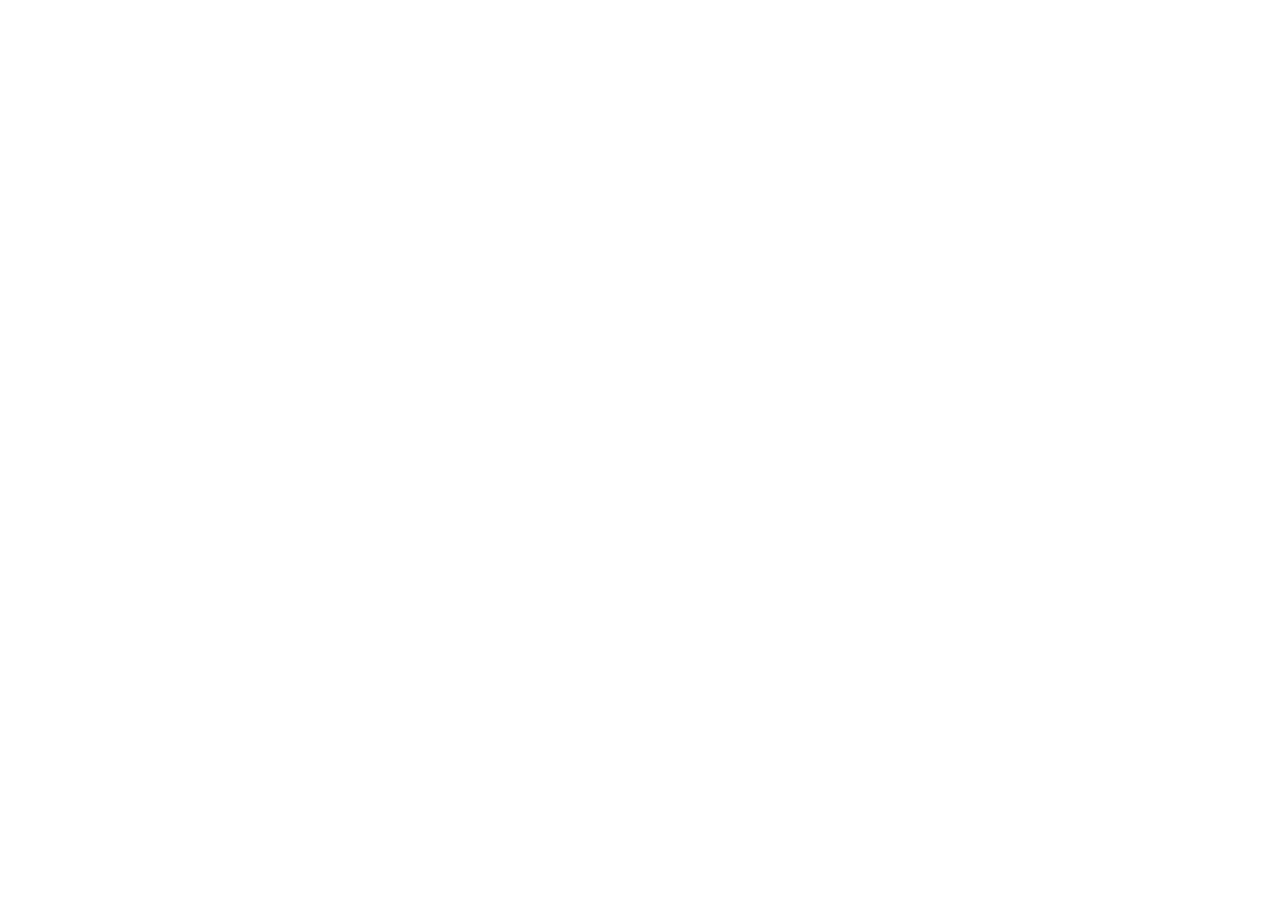
==== Aula04/Box/index.html @ 530f4708 "Aula 04 iniciada" ====
<!DOCTYPE html>
<html lang="pt-br">
<head>
    <meta charset="UTF-8">
    <meta name="viewport" content="width=device-width, initial-scale=1.0">
    <title>Index</title>
</head>
<body>
    
</body>
</html>
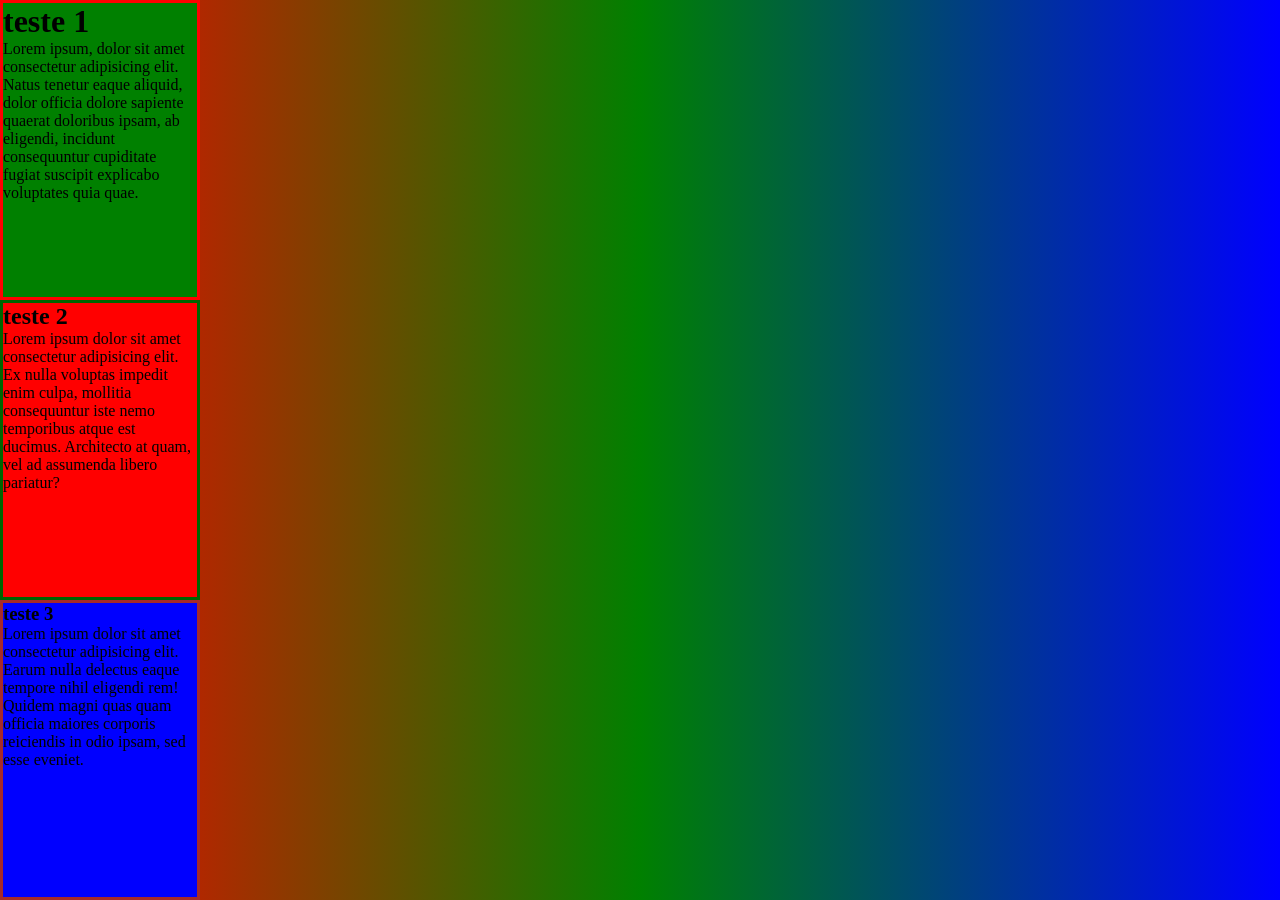
==== commit 3334cf1c: "intervalo" ====
--- a/Aula04/Box/index.html
+++ b/Aula04/Box/index.html
@@ -4,8 +4,20 @@
     <meta charset="UTF-8">
     <meta name="viewport" content="width=device-width, initial-scale=1.0">
     <title>Index</title>
+    <link rel="stylesheet" href="style.css">
 </head>
 <body>
-    
+    <div class="box1">
+        <h1>teste 1</h1>
+        Lorem ipsum, dolor sit amet consectetur adipisicing elit. Natus tenetur eaque aliquid, dolor officia dolore sapiente quaerat doloribus ipsam, ab eligendi, incidunt consequuntur cupiditate fugiat suscipit explicabo voluptates quia quae.
+    </div>
+    <div class="box2">
+        <h2>teste 2</h2>
+        Lorem ipsum dolor sit amet consectetur adipisicing elit. Ex nulla voluptas impedit enim culpa, mollitia consequuntur iste nemo temporibus atque est ducimus. Architecto at quam, vel ad assumenda libero pariatur?
+    </div>
+    <div class="box3">
+        <h3>teste 3</h3>
+        Lorem ipsum dolor sit amet consectetur adipisicing elit. Earum nulla delectus eaque tempore nihil eligendi rem! Quidem magni quas quam officia maiores corporis reiciendis in odio ipsam, sed esse eveniet.
+    </div>
 </body>
 </html>
--- a/Aula04/Box/style.css
+++ b/Aula04/Box/style.css
@@ -0,0 +1,34 @@
+*{
+    margin: 0%;
+    padding: 0%;
+    box-sizing: border-box;
+}
+
+.box1{
+height: 300px;
+width: 200px;
+background-color: green;
+border-style:solid;
+border-color: red;
+}
+
+.box2{
+    height: 300px;
+    width: 200px;
+    background-color: red;
+    border-style:solid;
+    border-color: darkgreen;
+
+}
+
+.box3{
+    height: 300px;
+    width: 200px;
+    background-color: blue;
+    border-style:solid;
+    border-color: brown;
+}
+
+body{
+    background-image: linear-gradient(to right, red, green, blue);
+}
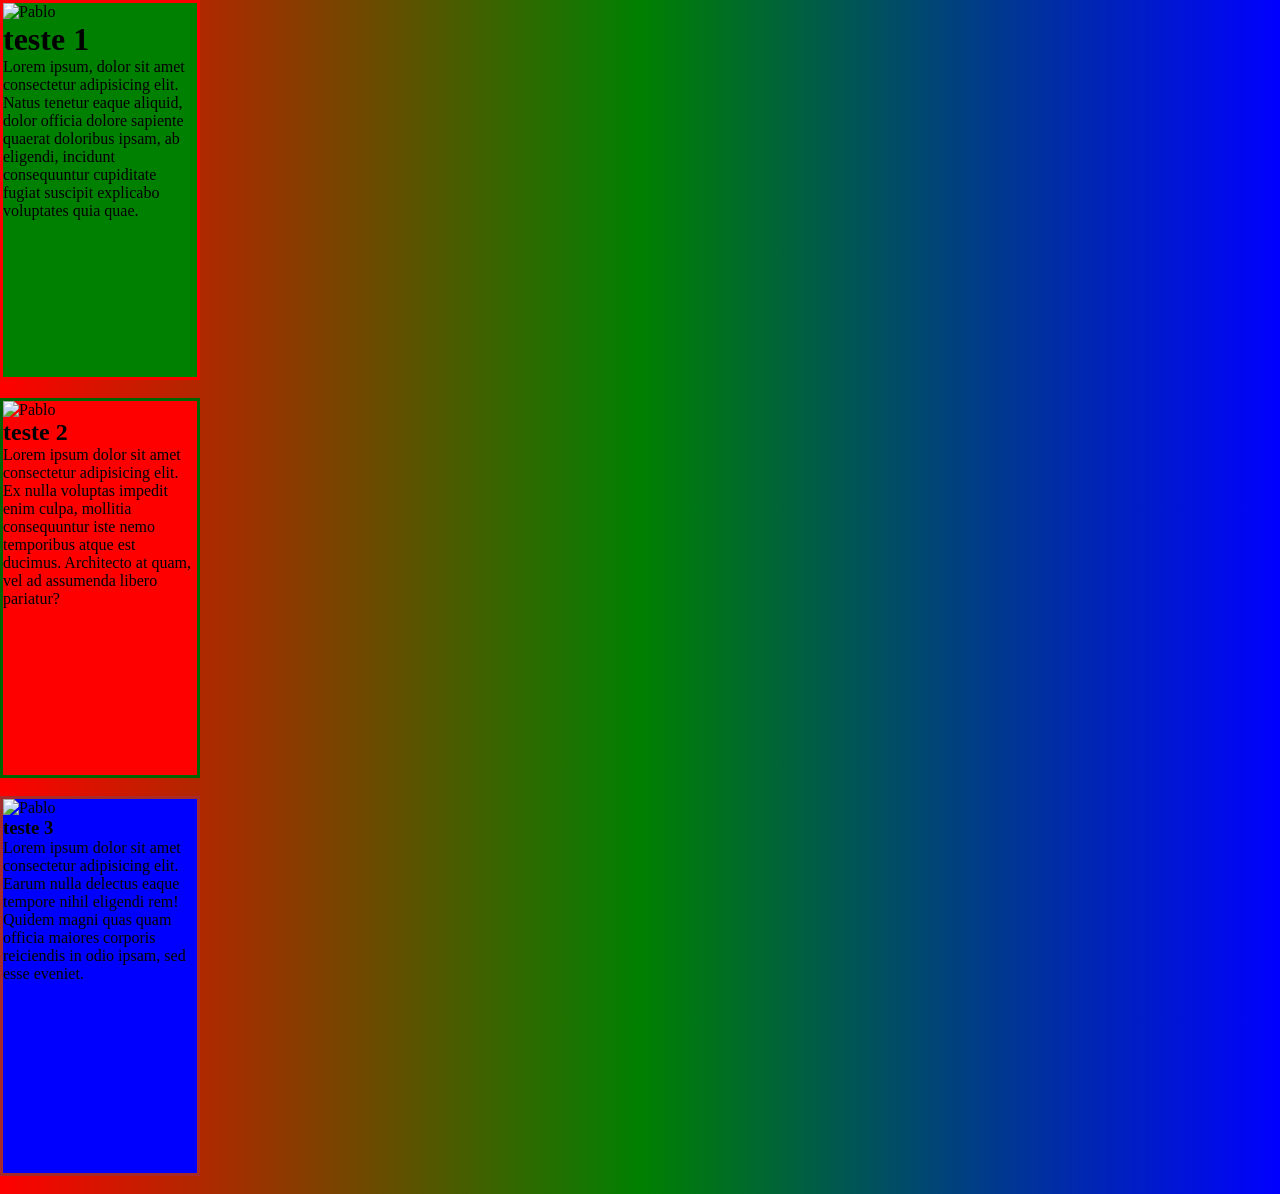
==== commit cfef26e3: "intervaloo" ====
--- a/Aula04/Box/index.html
+++ b/Aula04/Box/index.html
@@ -8,16 +8,21 @@
 </head>
 <body>
     <div class="box1">
+        <img src="https://telegrupos.com.br/wp-content/uploads/2021/09/5271bce7e2aa9ecfa9921130ebd952f5-150x150.jpg" alt="Pablo">
         <h1>teste 1</h1>
         Lorem ipsum, dolor sit amet consectetur adipisicing elit. Natus tenetur eaque aliquid, dolor officia dolore sapiente quaerat doloribus ipsam, ab eligendi, incidunt consequuntur cupiditate fugiat suscipit explicabo voluptates quia quae.
-    </div>
+    </div> <br>
+
     <div class="box2">
+        <img src="https://i.metroimg.com/XOxhva0bWNiudKCz3cA1kWnqdIubu9gjeFtNUkF9hH4/w:180/q:85/f:webp/plain/https://images.metroimg.com/2024/10/24202849/pablo-marcal-boulos1.jpg" alt="Pablo">
         <h2>teste 2</h2>
         Lorem ipsum dolor sit amet consectetur adipisicing elit. Ex nulla voluptas impedit enim culpa, mollitia consequuntur iste nemo temporibus atque est ducimus. Architecto at quam, vel ad assumenda libero pariatur?
-    </div>
+    </div> <br>
+
     <div class="box3">
+        <img src=https://marketingessencial.com.br/wp-content/uploads/2021/02/perfil-pablo-marcal.jpg alt="Pablo">
         <h3>teste 3</h3>
         Lorem ipsum dolor sit amet consectetur adipisicing elit. Earum nulla delectus eaque tempore nihil eligendi rem! Quidem magni quas quam officia maiores corporis reiciendis in odio ipsam, sed esse eveniet.
-    </div>
+    </div> <br>
 </body>
 </html>
--- a/Aula04/Box/style.css
+++ b/Aula04/Box/style.css
@@ -5,7 +5,7 @@
 }
 
 .box1{
-height: 300px;
+height: 380px;
 width: 200px;
 background-color: green;
 border-style:solid;
@@ -13,7 +13,7 @@
 }
 
 .box2{
-    height: 300px;
+    height: 380px;
     width: 200px;
     background-color: red;
     border-style:solid;
@@ -22,7 +22,7 @@
 }
 
 .box3{
-    height: 300px;
+    height: 380px;
     width: 200px;
     background-color: blue;
     border-style:solid;
